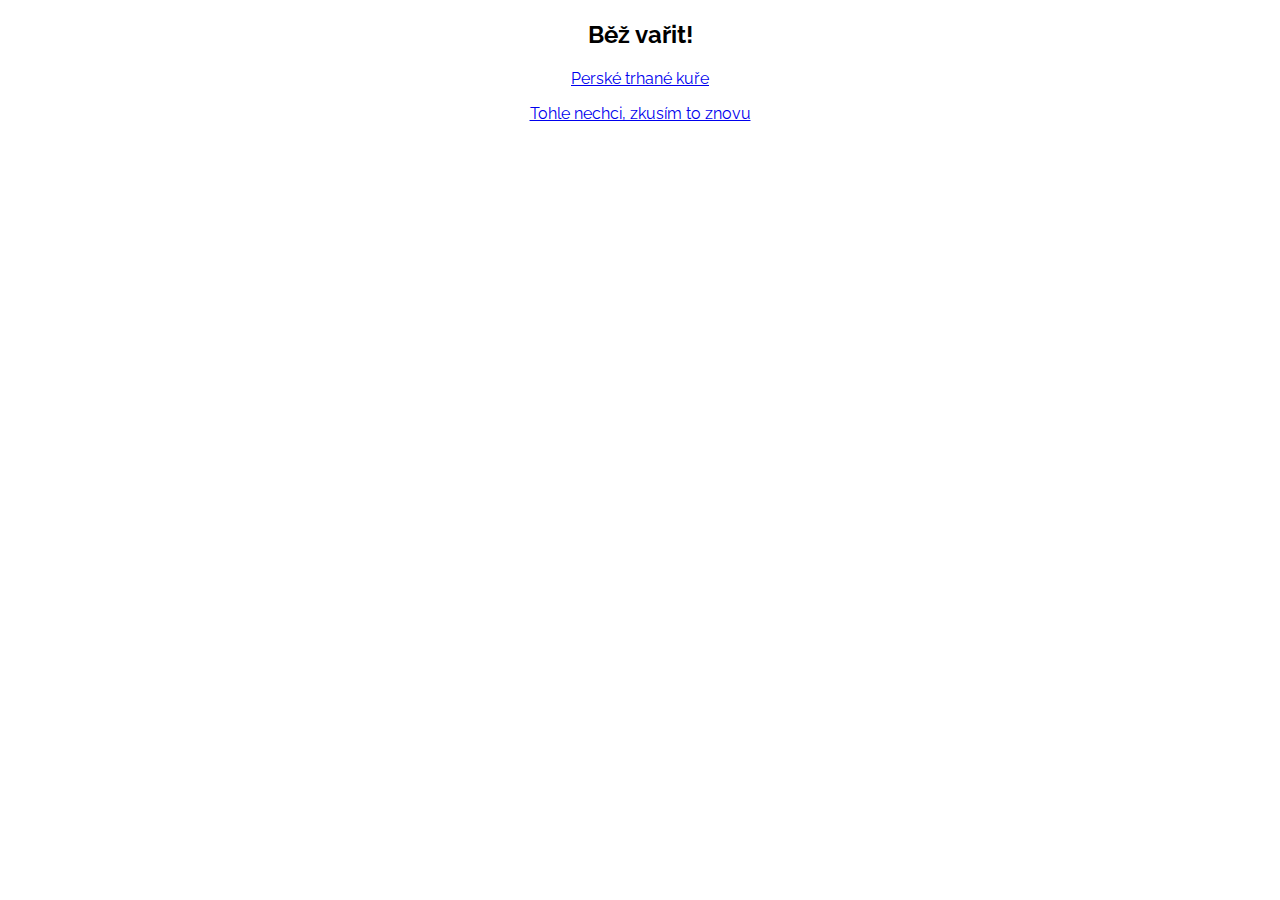
==== recept1.html @ 66d5ace9 "Add files via upload" ====
<!DOCTYPE html>
<html lang="cs" dir="ltr">
  <head>
    <meta charset="utf-8">
    <meta name="viewport" content="width=device-width, initial-scale=1">
    <title>Recept</title>
    <link rel="stylesheet" type="text/css" href="style.css">
    <link href="https://fonts.googleapis.com/css?family=Raleway&display=swap" rel="stylesheet">
  </head>
  <body>
    <h2>Běž vařit!</h2>
    <p><a class="recipe-name" href="http://www.pradobroty.cz/2019/05/perske-trhane-kure.html">Perské trhané kuře</a></p>
    <p><a class="button-back" href="index.html">Tohle nechci, zkusím to znovu</a></p>
  </body>
</html>
---- style.css ----
html { box-sizing: border-box; }
*, :after, :before { box-sizing: inherit; }

/* colors:
buttons: #85CBEB
*/

body {
  padding: 0;
  margin: 0;
  text-align: center;
  font-family: 'Raleway', sans-serif;
}

h1 {
  font-size: 80px;
  font-weight: bold;
}

.opening {
  font-size: 18px;
}

.main-button {
  margin-top: 80px;
}

.button1 {
  padding: 20px 30px;
  font-size: 30px;
  font-weight: bold;
  text-decoration: none;
  color: white;
  background-color: #85CBEB;
  border: 1px solid #85CBEB;
  border-radius: 4px;
}

.button1:hover {
  color: #85CBEB;
  background-color: white;
}
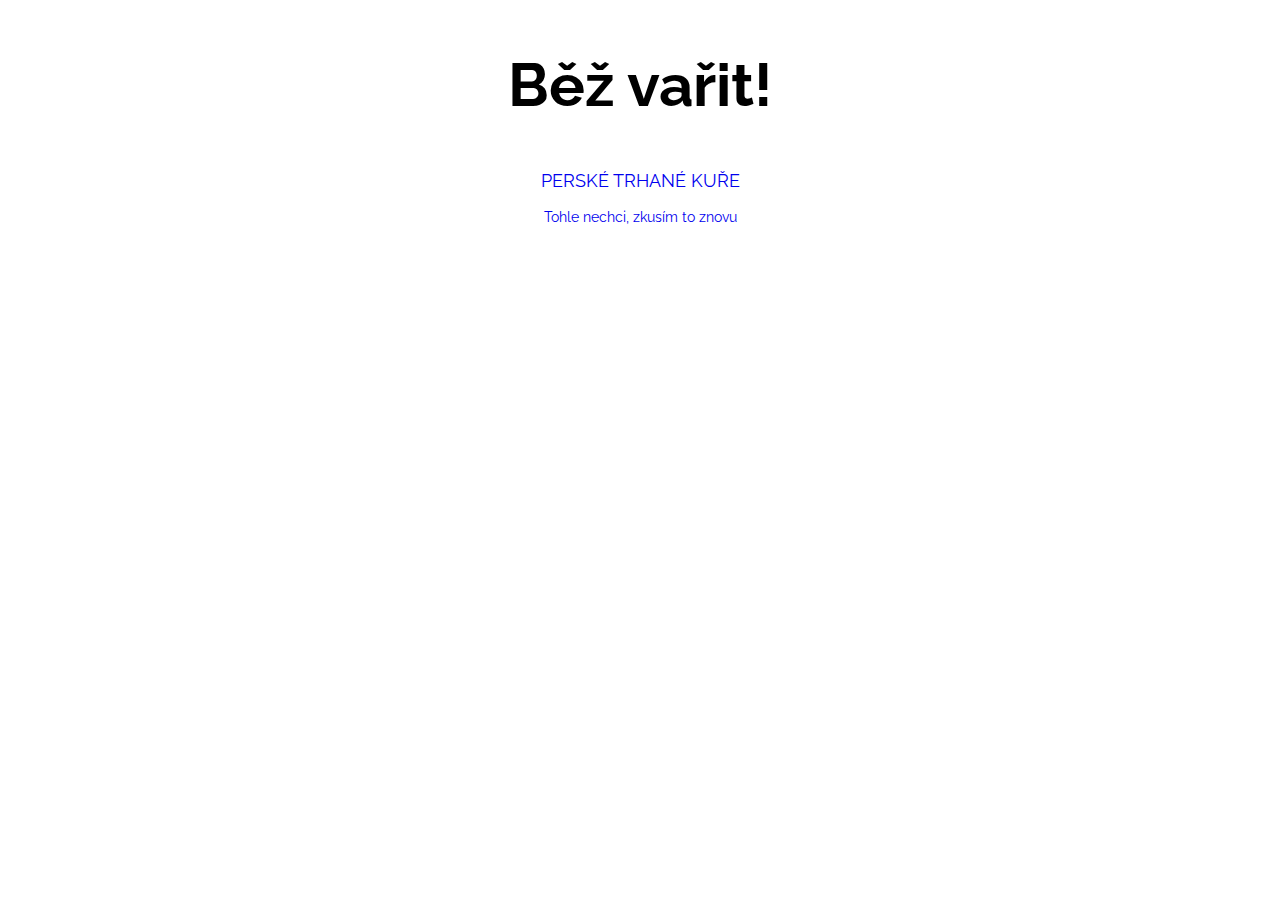
==== commit bbb52c41: "Add files via upload" ====
--- a/recept1.html
+++ b/recept1.html
@@ -10,6 +10,27 @@
   <body>
     <h2>Běž vařit!</h2>
     <p><a class="recipe-name" href="http://www.pradobroty.cz/2019/05/perske-trhane-kure.html">Perské trhané kuře</a></p>
-    <p><a class="button-back" href="index.html">Tohle nechci, zkusím to znovu</a></p>
+
+    <script type="text/javascript">
+function randomlinks(){
+    var myrandom=Math.round(Math.random()*10)
+    var links=new Array()
+    links[0]="recept1.html"
+    links[1]="recept2.html"
+    links[2]="recept3.html"
+    links[3]="recept4.html"
+    links[4]="recept5.html"
+    links[5]="recept6.html"
+    links[6]="recept7.html"
+    links[7]="recept8.html"
+    links[8]="recept9.html"
+    links[9]="recept10.html"
+    links[10]="recept11.html"
+
+    window.location=links[myrandom]
+}
+    </script>
+
+    <p><a class="button-back" href="#" onClick="randomlinks()">Tohle nechci, zkusím to znovu</a></p>
   </body>
 </html>
--- a/style.css
+++ b/style.css
@@ -3,6 +3,7 @@
 
 /* colors:
 buttons: #85CBEB
+hover links: #2E429B
 */
 
 body {
@@ -16,6 +17,10 @@
   font-size: 80px;
   font-weight: bold;
 }
+h2 {
+  font-size: 60px;
+  font-weight: bold;
+}
 
 .opening {
   font-size: 18px;
@@ -25,7 +30,7 @@
   margin-top: 80px;
 }
 
-.button1 {
+.button-forward {
   padding: 20px 30px;
   font-size: 30px;
   font-weight: bold;
@@ -36,7 +41,24 @@
   border-radius: 4px;
 }
 
-.button1:hover {
+.button-forward:hover {
   color: #85CBEB;
   background-color: white;
 }
+
+.recipe-name {
+  text-decoration: none;
+  text-transform: uppercase;
+  font-size: 18px;
+}
+
+.recipe-name:hover {
+  color: #2E429B;
+  font-weight: bold;
+}
+
+.button-back {
+  font-size: 14px;
+  padding: 10px 15px;
+  text-decoration: none;
+}
